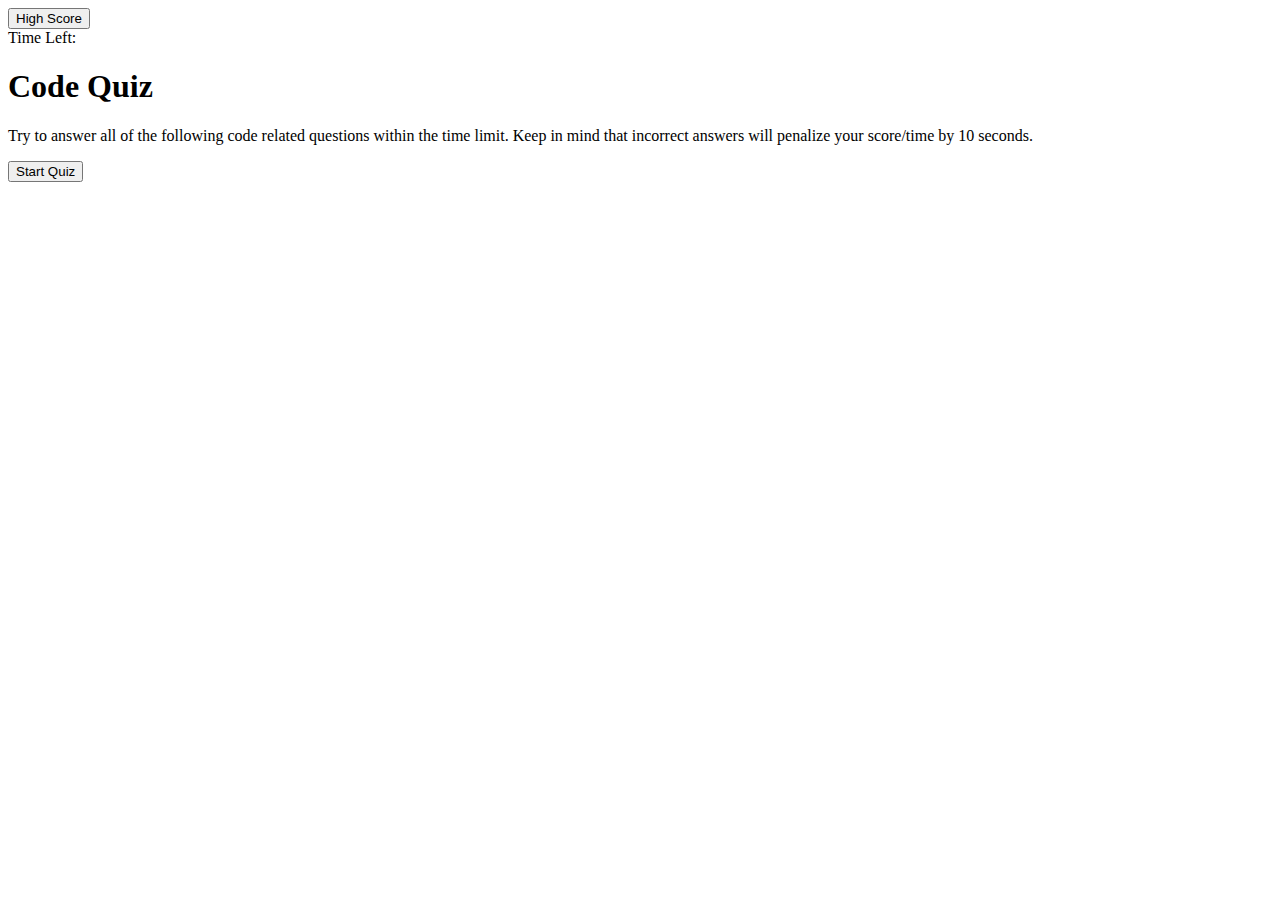
==== index.html @ 8013bdb8 "setting up html" ====
<!DOCTYPE html>
<html lang="en">
<head>
    <meta charset="UTF-8">
    <meta http-equiv="X-UA-Compatible" content="IE=edge">
    <meta name="viewport" content="width=device-width, initial-scale=1.0">
    <link rel="stylesheet" href="./assets/css/style.css">
    <title>Code Quiz</title>
</head>
<body>
    <header class="score time">
        <button class="high-score">High Score</button>
        <div class="timer">Time Left:</div>
    </header>

    <main>
        <!-- Start Quiz Section -->
        <div class="container">
            <section class="start-page">
                <h1>Code Quiz</h1>
                <p>Try to answer all of the following code related questions within the time limit. Keep in mind that incorrect answers will penalize your score/time by 10 seconds.</p>
                <button class="start-btn">Start Quiz</button>
            </section>
            <!-- Question Section -->
            <section class="question-content">
                <div class="questions">

                </div>
            </section>




        </div>
    </main>
    <script src="./assets/js/script.js"></script>
</body>
</html>
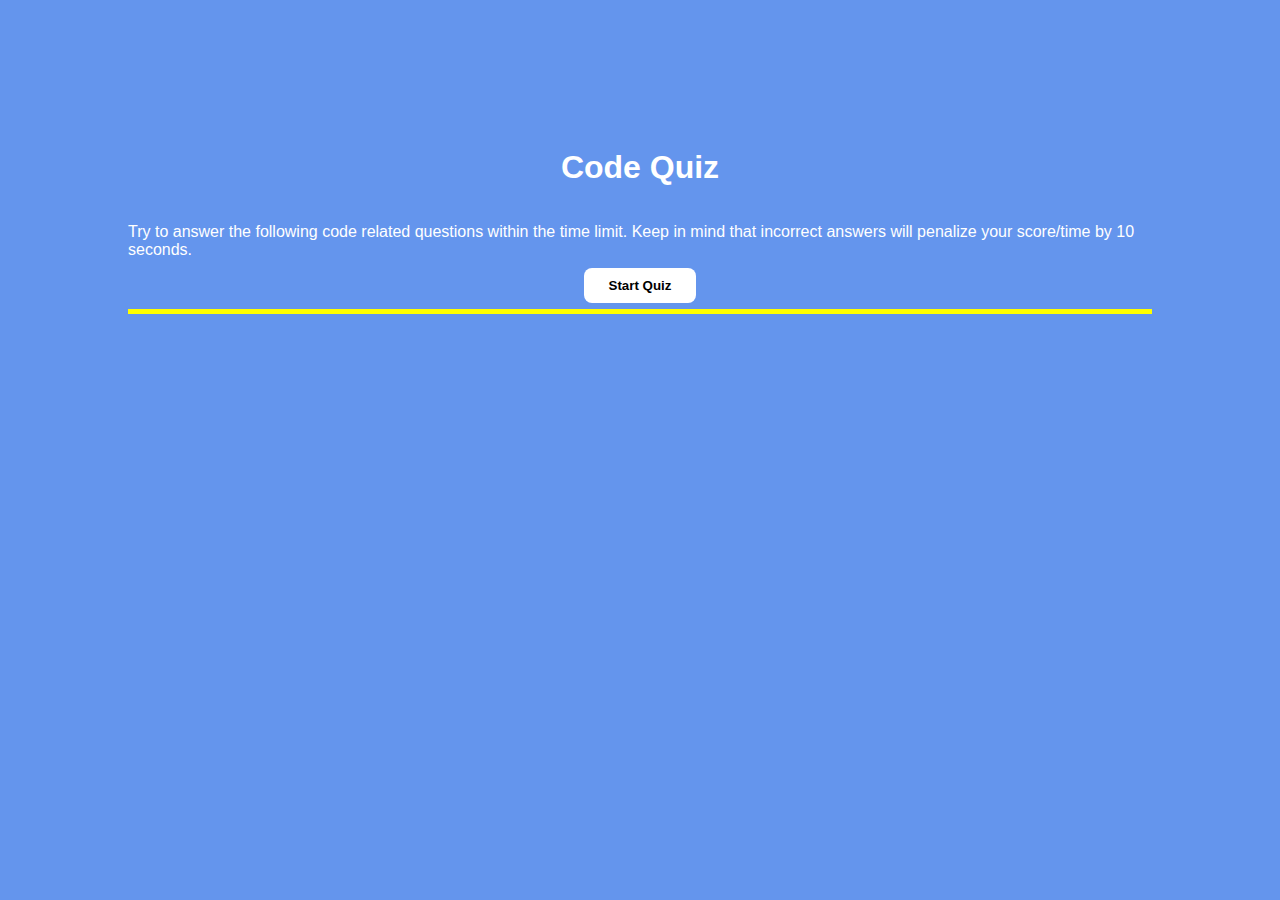
==== commit eab17f61: "added the header html and css" ====
--- a/index.html
+++ b/index.html
@@ -8,25 +8,25 @@
     <title>Code Quiz</title>
 </head>
 <body>
-    <header class="score time">
-        <button class="high-score">High Score</button>
-        <div class="timer">Time Left:</div>
-    </header>
+    <!-- Header Section -->
+  <header>
+      <h1 class="page-title">Code Quiz</h1>
+      <p>Try to answer the following code related questions within the time limit. Keep in mind that incorrect answers will penalize your score/time by 10 seconds.</p>
+      <button id="start-btn" class="btn">Start Quiz</button>
+  </header>
 
-    <main>
-        <!-- Start Quiz Section -->
-        <div class="container">
-            <section class="start-page">
-                <h1>Code Quiz</h1>
-                <p>Try to answer all of the following code related questions within the time limit. Keep in mind that incorrect answers will penalize your score/time by 10 seconds.</p>
-                <button class="start-btn">Start Quiz</button>
-            </section>
-            <!-- Question Section -->
-            <section class="question-content">
-                <div class="questions">
+    <!-- Main Section -->
+  <main>
+      <section class="container">
+          
+      </section>
 
-                </div>
-            </section>
+  </main>
+
+    <!-- Footer Section -->
+  <footer>
+
+  </footer>
 
 
 
--- a/assets/css/style.css
+++ b/assets/css/style.css
@@ -0,0 +1,39 @@
+* {
+    box-sizing: border-box;
+    font-family: Arial, Helvetica, sans-serif;
+}
+
+body {
+    background-color: cornflowerblue;
+    color: white;
+    margin: 0;
+    padding: 0;
+    display: flex;
+}
+header {
+    border-bottom: 5px solid yellow;
+    display: flex;
+    flex-wrap: wrap;
+    flex-direction: column;
+    align-items: center;
+    margin: 10%
+}
+header p {
+ font-size: 16px;
+ margin: 15px 0;
+}
+.btn {
+    outline: none;
+    border: none;
+    display: inline-block;
+    padding: 10px 25px;
+    border-radius: 8px;
+    position: relative;
+    top: -6px;
+    background: white;
+    font-weight: bold;
+}
+.btn:hover {
+    background: pink;
+    transition: 0.3s ease;
+}
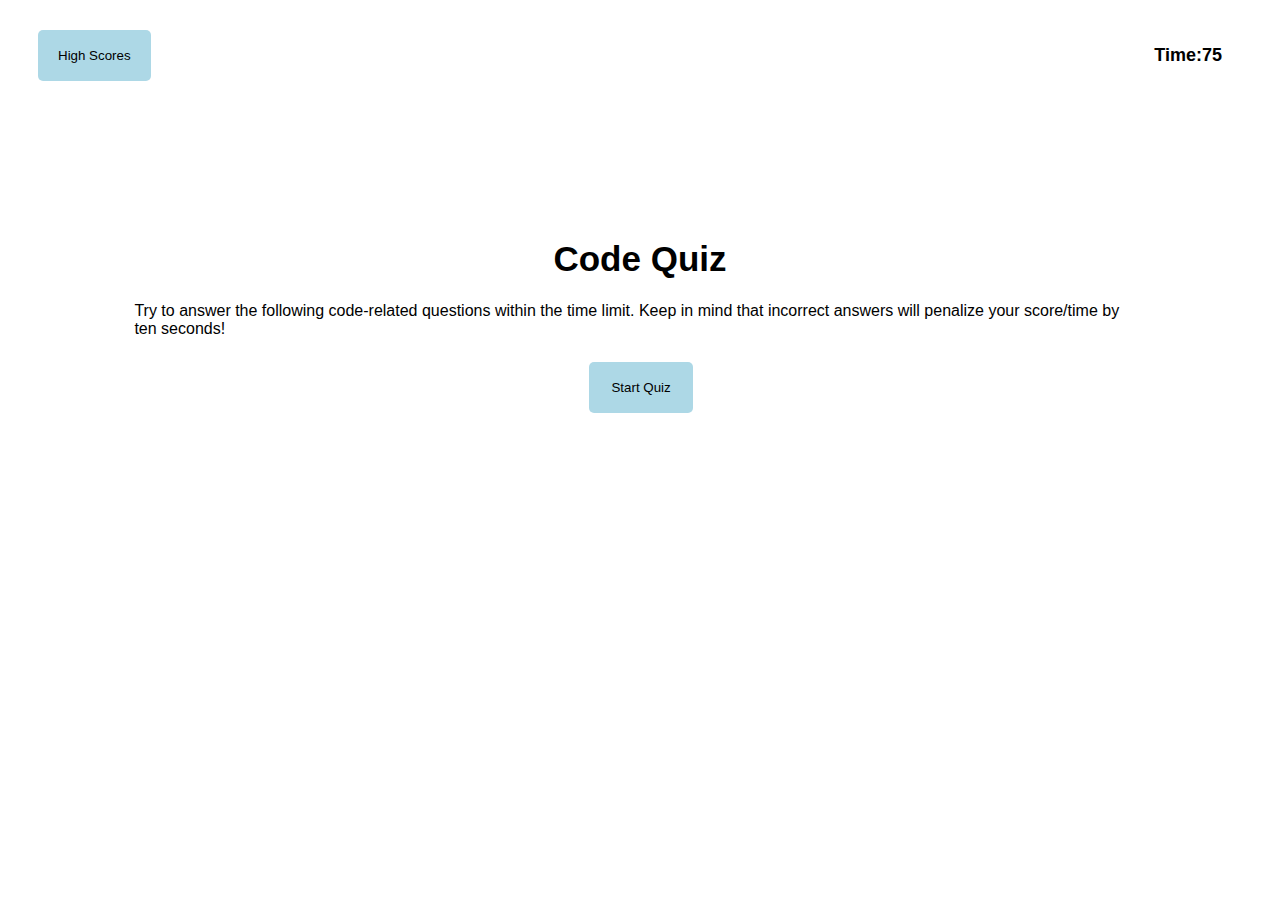
==== commit 64db3a27: "redid the html and css" ====
--- a/index.html
+++ b/index.html
@@ -8,31 +8,25 @@
     <title>Code Quiz</title>
 </head>
 <body>
-    <!-- Header Section -->
-  <header>
-      <h1 class="page-title">Code Quiz</h1>
-      <p>Try to answer the following code related questions within the time limit. Keep in mind that incorrect answers will penalize your score/time by 10 seconds.</p>
-      <button id="start-btn" class="btn">Start Quiz</button>
-  </header>
 
-    <!-- Main Section -->
-  <main>
-      <section class="container">
-          
-      </section>
+<header class="header">
+    <!-- High Score and Timer Section -->
+    <button id="high-scores">High Scores</button>
+    <div class="timer">Time:75</div>
+</header>
 
-  </main>
+<main class="quiz-container">
+    <!-- Start Quiz Section-->
+    <section class="start-quiz">
+        <h1 class="quiz-title">Code Quiz</h1>
+        <p class="quiz-overview">Try to answer the following code-related questions within the time limit. Keep in mind that incorrect answers will penalize your score/time by ten seconds!</p>
+        <button class="btn" id="start-btn">Start Quiz</button>
+    </section>
+    <!-- Question Section -->
+</main>
 
-    <!-- Footer Section -->
-  <footer>
+    
 
-  </footer>
-
-
-
-
-        </div>
-    </main>
     <script src="./assets/js/script.js"></script>
 </body>
 </html>--- a/assets/css/style.css
+++ b/assets/css/style.css
@@ -2,38 +2,48 @@
     box-sizing: border-box;
     font-family: Arial, Helvetica, sans-serif;
 }
-
-body {
-    background-color: cornflowerblue;
-    color: white;
-    margin: 0;
-    padding: 0;
+.header {
     display: flex;
+    justify-content: space-between;
+    margin: 22px;
 }
-header {
-    border-bottom: 5px solid yellow;
+#high-scores{
+    padding: 15px 20px;
+    border-radius: 5px;
+    background-color: lightblue;
+    border: none;
+    margin: 8px;
+}
+#high-scores:hover, #start-btn:hover {
+    background-color: lightcoral;
+    transition: .5s ease;
+}
+.timer {
+    padding: 15px 20px;
+    margin: 8px;
+    font-size: 18px;
+    font-weight: bold;
+}
+.quiz-container {
     display: flex;
-    flex-wrap: wrap;
-    flex-direction: column;
-    align-items: center;
+    justify-content: center;
     margin: 10%
 }
-header p {
- font-size: 16px;
- margin: 15px 0;
+.quiz-title {
+    display: flex;
+    justify-content: center;
+    font-size: 35px;
 }
-.btn {
-    outline: none;
+.quiz-overview {
+    display: flex;
+    justify-content: center;
+}
+#start-btn {
+    padding: 18px 22px;
+    border-radius: 5px;
+    background-color: lightblue;
     border: none;
-    display: inline-block;
-    padding: 10px 25px;
-    border-radius: 8px;
-    position: relative;
-    top: -6px;
-    background: white;
-    font-weight: bold;
+    margin: 8px;
+    margin-left: 45%;
 }
-.btn:hover {
-    background: pink;
-    transition: 0.3s ease;
-}
+
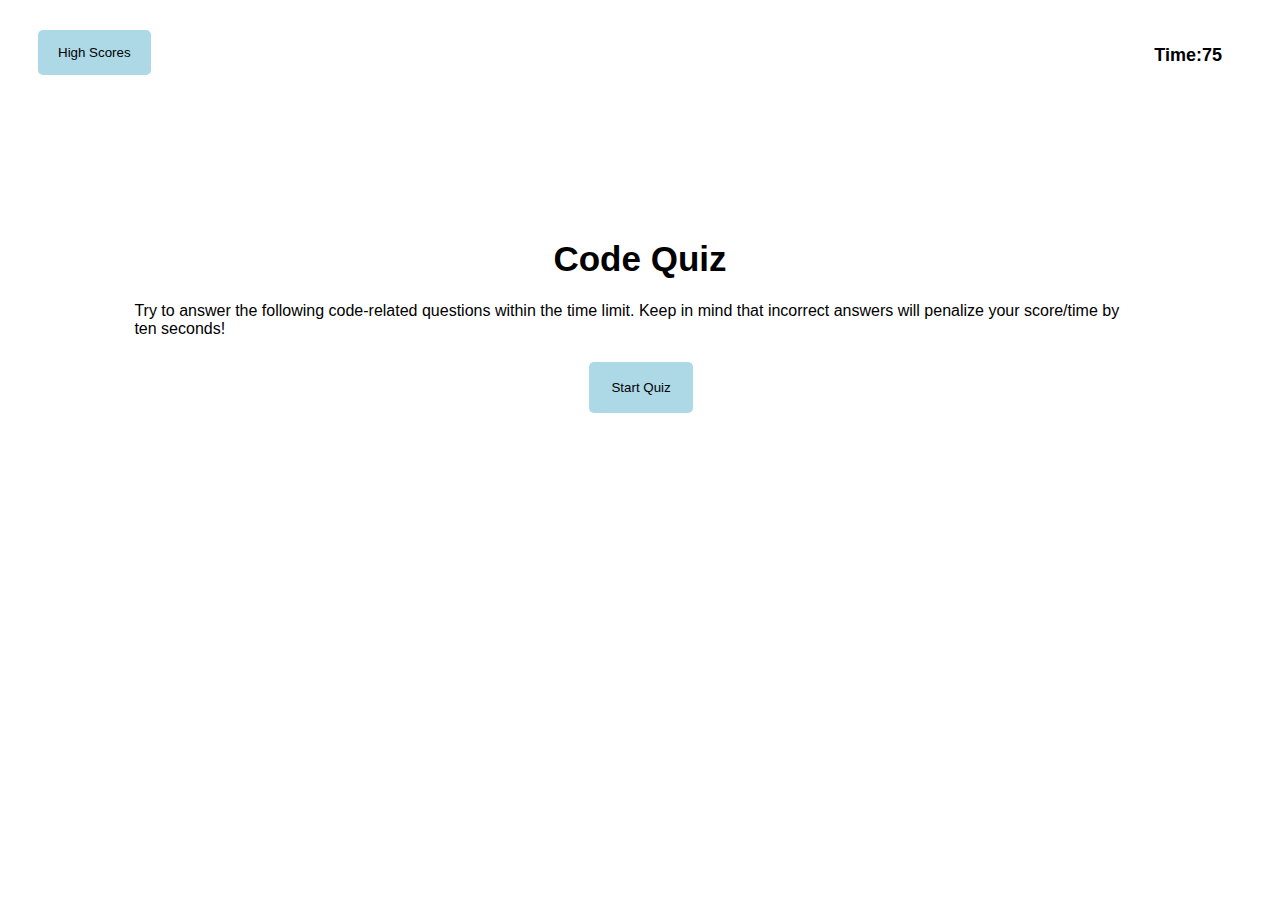
==== commit f61099d1: "added startgame and checkanswer functions" ====
--- a/index.html
+++ b/index.html
@@ -11,7 +11,7 @@
 
 <header class="header">
     <!-- High Score and Timer Section -->
-    <button id="high-scores">High Scores</button>
+    <a href="score.html"><button id="high-scores">High Scores</button></a>
     <div class="timer">Time:75</div>
 </header>
 
@@ -20,7 +20,7 @@
     <section class="start-quiz">
         <h1 class="quiz-title">Code Quiz</h1>
         <p class="quiz-overview">Try to answer the following code-related questions within the time limit. Keep in mind that incorrect answers will penalize your score/time by ten seconds!</p>
-        <button class="btn" id="start-btn">Start Quiz</button>
+        <a href="quiz.html"><button class="btn" id="start-btn">Start Quiz</button></a>
     </section>
     <!-- Question Section -->
 </main>
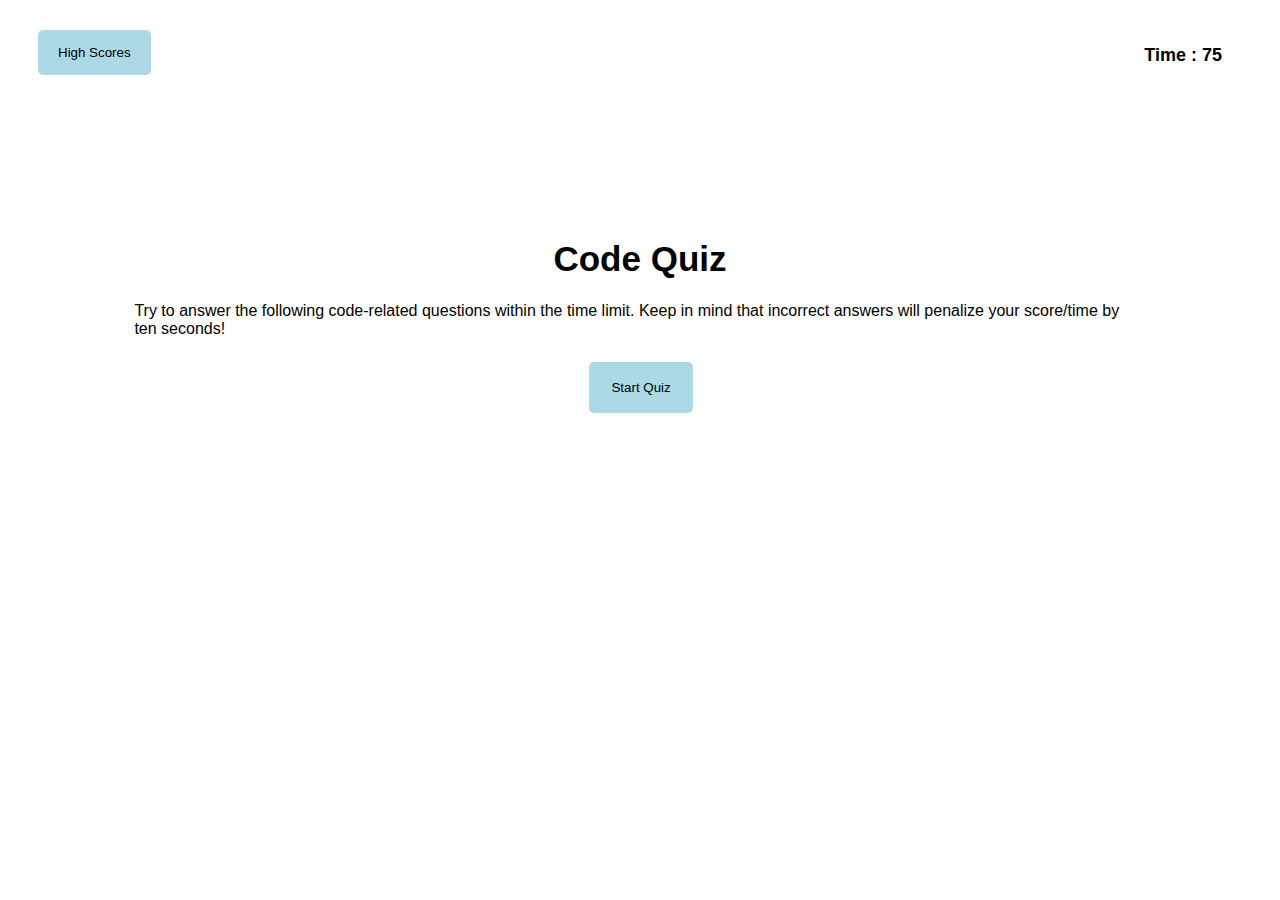
==== commit 18533dbb: "added score html and css" ====
--- a/index.html
+++ b/index.html
@@ -12,7 +12,7 @@
 <header class="header">
     <!-- High Score and Timer Section -->
     <a href="score.html"><button id="high-scores">High Scores</button></a>
-    <div class="timer">Time:75</div>
+    <div class="timer">Time : 75</div>
 </header>
 
 <main class="quiz-container">
